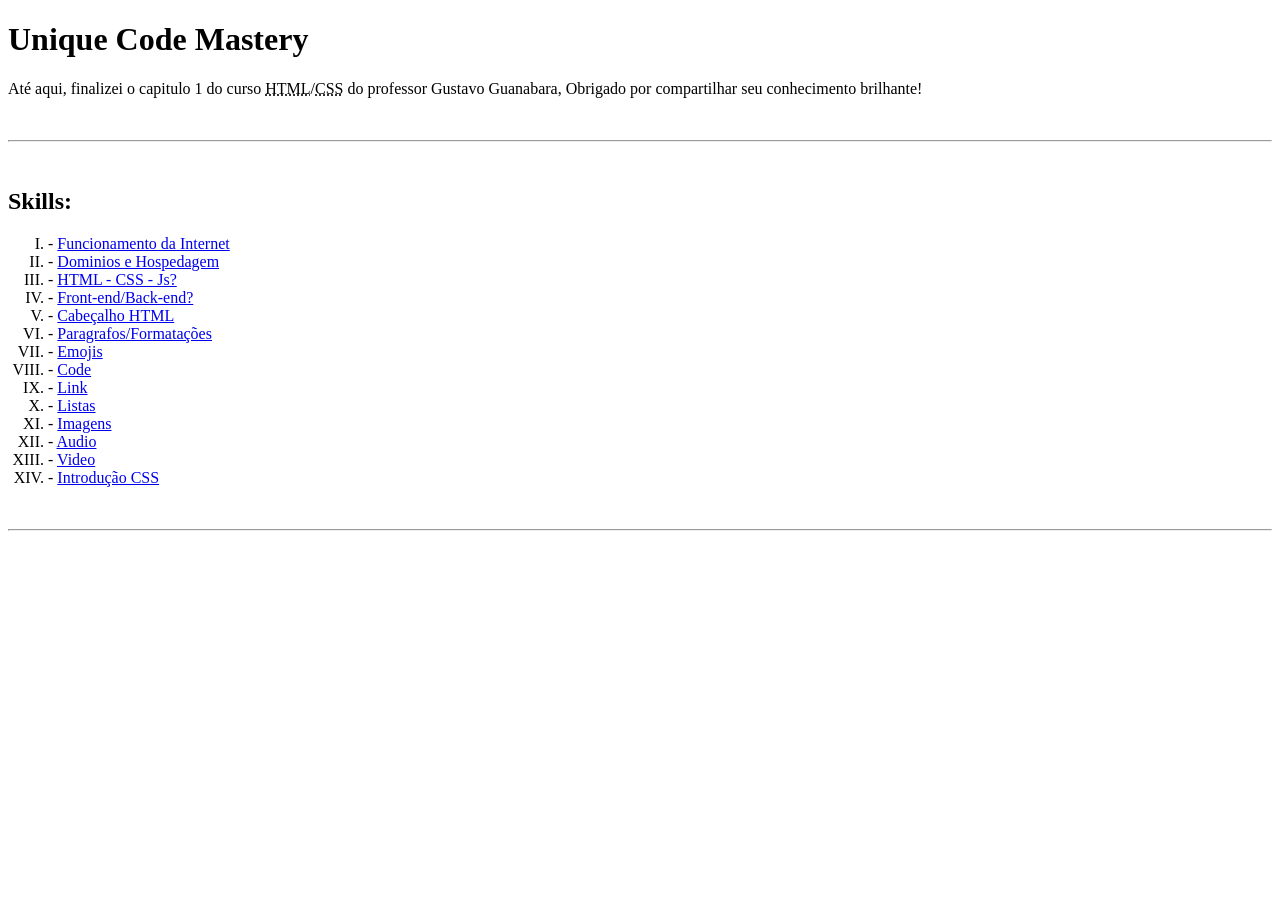
==== index.html @ f2b4ddc7 "Att01" ====
<!DOCTYPE html>
<html lang="pt-br">
<head>
    <meta charset="UTF-8">
    <meta name="viewport" content="width=device-width, initial-scale=1.0">
    <title>HomeY&N</title>
</head>
<body>
    <h1>Unique Code Mastery</h1>
    <p>Até aqui, finalizei o capitulo 1 do curso <abbr title="Hyper Text Markup Language">HTML</abbr>/<abbr title="Cascading Style Sheets">CSS</abbr> do professor Gustavo Guanabara, Obrigado por compartilhar seu conhecimento brilhante!</p>
    <br>
    <hr>
    <br>
    <h2>Skills:</h2>
    <ol type="I">
        <li> - <a href="Funcionamento da Internet.html">Funcionamento da Internet</a></li>
        <li> - <a href="Dominios e Hospedagem.html">Dominios e Hospedagem</a></li>
        <li> - <a href="HTML-CSS-Js.html">HTML - CSS - Js?</a></li>
        <li> - <a href="Front-end/Back-end.html">Front-end/Back-end?</a></li>
        <li> - <a href="Cabeçalho HTML.html">Cabeçalho HTML</a></li>
        <li> - <a href="Paragrafos/Formatações.html">Paragrafos/Formatações</a></li>
        <li> - <a href="Emojis.html">Emojis</a></li>
        <li> - <a href="Code.html">Code</a></li>
        <li> - <a href="Link.html">Link</a></li>
        <li> - <a href="Listas.html">Listas</a></li>
        <li> - <a href="Imagens.html">Imagens</a></li>
        <li> - <a href="Audio.html">Audio</a></li>
        <li> - <a href="Video.html">Video</a></li>
        <li> - <a href="Introdução CSS.html">Introdução CSS</a></li>
    </ol>
    <br>
    <hr>
    <br>
    <h2></h2>

    
</body>
</html>
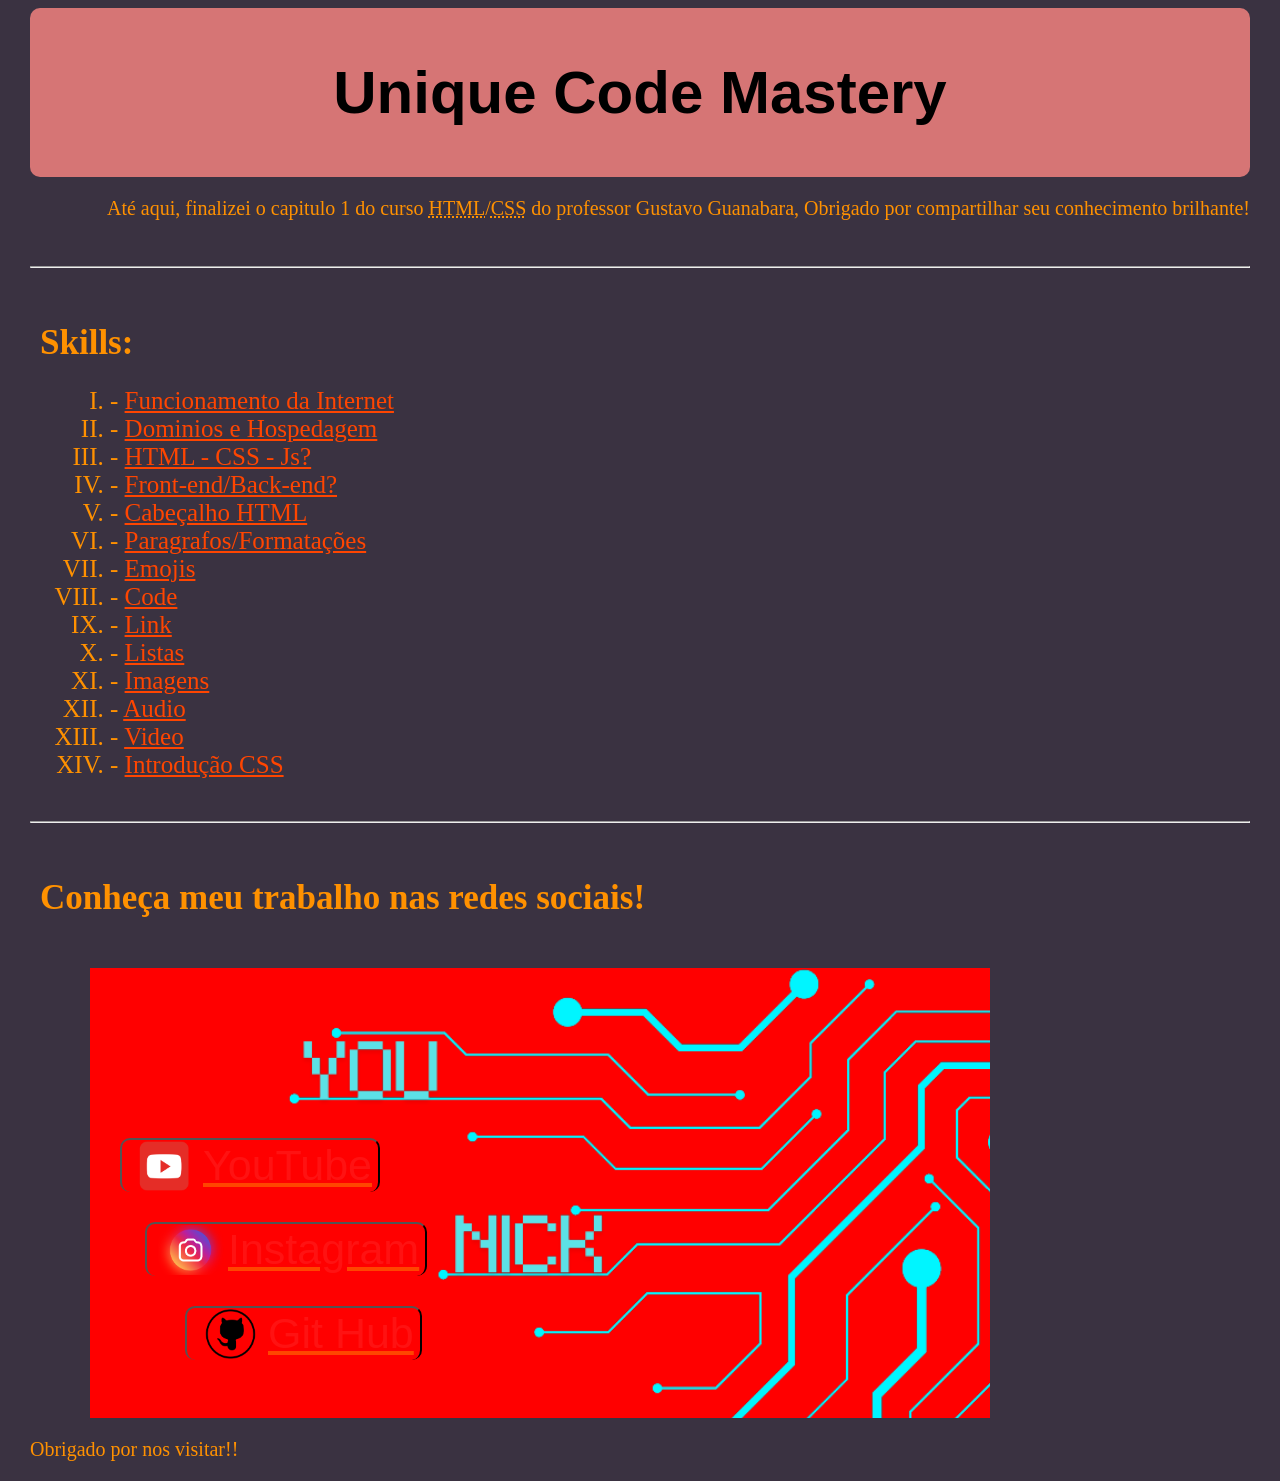
==== commit 1a861025: "03" ====
--- a/index.html
+++ b/index.html
@@ -3,11 +3,28 @@
 <head>
     <meta charset="UTF-8">
     <meta name="viewport" content="width=device-width, initial-scale=1.0">
+    <link rel="stylesheet" href="style.css" type="text/css">
+    <link href="Imagens/favicon.ico" rel="icon" type="image/x-icon">
     <title>HomeY&N</title>
+    <style>
+        .cartao {
+            width: 900px;
+            height: 450px;
+            background-color: red;
+            animation: mymove 5s reverse;
+            animation: mymove 5s infinite;
+            
+        }
+
+        @keyframes mymove {
+        from {background-color: rgb(255, 181, 21);}
+        to {background-color: rgb(255, 100, 10);}
+        }
+    </style>
 </head>
 <body>
     <h1>Unique Code Mastery</h1>
-    <p>Até aqui, finalizei o capitulo 1 do curso <abbr title="Hyper Text Markup Language">HTML</abbr>/<abbr title="Cascading Style Sheets">CSS</abbr> do professor Gustavo Guanabara, Obrigado por compartilhar seu conhecimento brilhante!</p>
+    <p style="text-align: right;">Até aqui, finalizei o capitulo 1 do curso <abbr title="Hyper Text Markup Language">HTML</abbr>/<abbr title="Cascading Style Sheets">CSS</abbr> do professor Gustavo Guanabara, Obrigado por compartilhar seu conhecimento brilhante!</p>
     <br>
     <hr>
     <br>
@@ -31,8 +48,18 @@
     <br>
     <hr>
     <br>
-    <h2></h2>
 
+    <h2>Conheça meu trabalho nas redes sociais!</h2>
+    
+    <div class="cartao">
+        <div class="logos">
+            <div class="youtube"><a href="https://www.youtube.com/@YouNickDev" target="_blank" type="button"><button><img src="Imagens/Logo Youtube.png" alt="YT" type="image/png" widith="50px" height="50px">YouTube</button></a></div>
+            <div class="instagram"><a href="https://www.instagram.com/younickdev/" target="_blank" type="button"><button><img src="Imagens/Logo Insta.png" alt="Insta" type="image/png" widith="50px" height="50px">Instagram</button></a></div>
+            <div class="github"><a href="https://github.com/YouNickDev" target="_blank" type="button"><button><img src="Imagens/Logo GitHub.png" alt="Github" type="image/png" widith="50px" height="50px">Git Hub</button></a></div>
+        </div>
+       
+    </div>
+    <p>Obrigado por nos visitar!!</p>
     
 </body>
 </html>
--- a/style.css
+++ b/style.css
@@ -0,0 +1,115 @@
+@charset "utf-8";
+
+body {
+    display: flexbox;
+    background-color: rgb(58, 50, 65);
+    text-align: left;
+    margin-left: 30px;
+    margin-right: 30px;
+    color: rgb(255, 145, 0);
+    font-family:'Segoe UI', Tahoma, Geneva, Verdana, sans-serif
+    font-size: 35px;
+}
+
+a {
+        color: orangered;
+        font-size: 25px;
+       
+    }
+.cartao {
+    display: block;
+    margin-left: 60px;
+    margin-right: auto;
+    border-color: black;
+    background-color: rgba(206, 170, 170, 0.384);
+    background-image:image-set("Imagens/cartão de vistias tec.png");
+    background-size:111%;
+    width: 900px;
+    height: 450px;
+    .logos {
+        margin-top: 50px;
+        margin-left: 20px;
+
+}
+h6 {
+    color: rgb(0, 19, 185);
+    font-size: 37px;
+    margin-left: 30px;
+    font-family: fantasy, 'Courier New', Courier, monospace;
+}
+button {
+    display:flex;
+    background-color:transparent;
+    font-family: Impact, Haettenschweiler, 'Arial Narrow Bold', sans-serif;
+    color: rgb(255, 18, 18);
+    font-size: 43px;
+    border-bottom: 30px;
+    border-radius: 10px;
+    border-color: black;
+}
+
+    
+.youtube {
+    display:flex;
+    color:rgb(230, 35, 35);
+    font-size: 40px;
+    padding-top: 170px;
+    margin-left: 10px;
+    margin: 10px;
+  
+}
+.instagram {
+    display: flex;
+    color:rgb(252, 97, 25);
+    font-size: 40px;
+    margin-top:30px;
+    margin-left: 35px;
+    
+   
+}
+.github {
+    display:flex;
+    color:rgb(0, 0, 0);
+    font-size:40px;
+    margin-left: 75px;
+    margin-top: 30px;
+    
+}
+}
+
+
+
+
+h1 {
+    background-color:rgb(214, 117, 117);
+    background-size: cover;
+    border: 15px;
+    border-radius: 10px;
+    border-color: black;
+    color: black;
+    font-size: 60px;
+    padding: 50px;
+    text-align: center;
+    margin:0%;
+    font-family:'Lucida Sans', 'Lucida Sans Regular', 'Lucida Grande', 'Lucida Sans Unicode', Geneva, Verdana, sans-serif
+    
+    
+}
+h2 {
+    font-size: 35px;
+    margin-block-end: 2%;
+    margin-left: 10px;
+
+}
+li {
+    font-size: 25px;
+    margin-left: 40px;
+}
+p {
+    font-size: 20px;
+}
+
+.voltar {
+    button-size
+    size: 60px;
+}
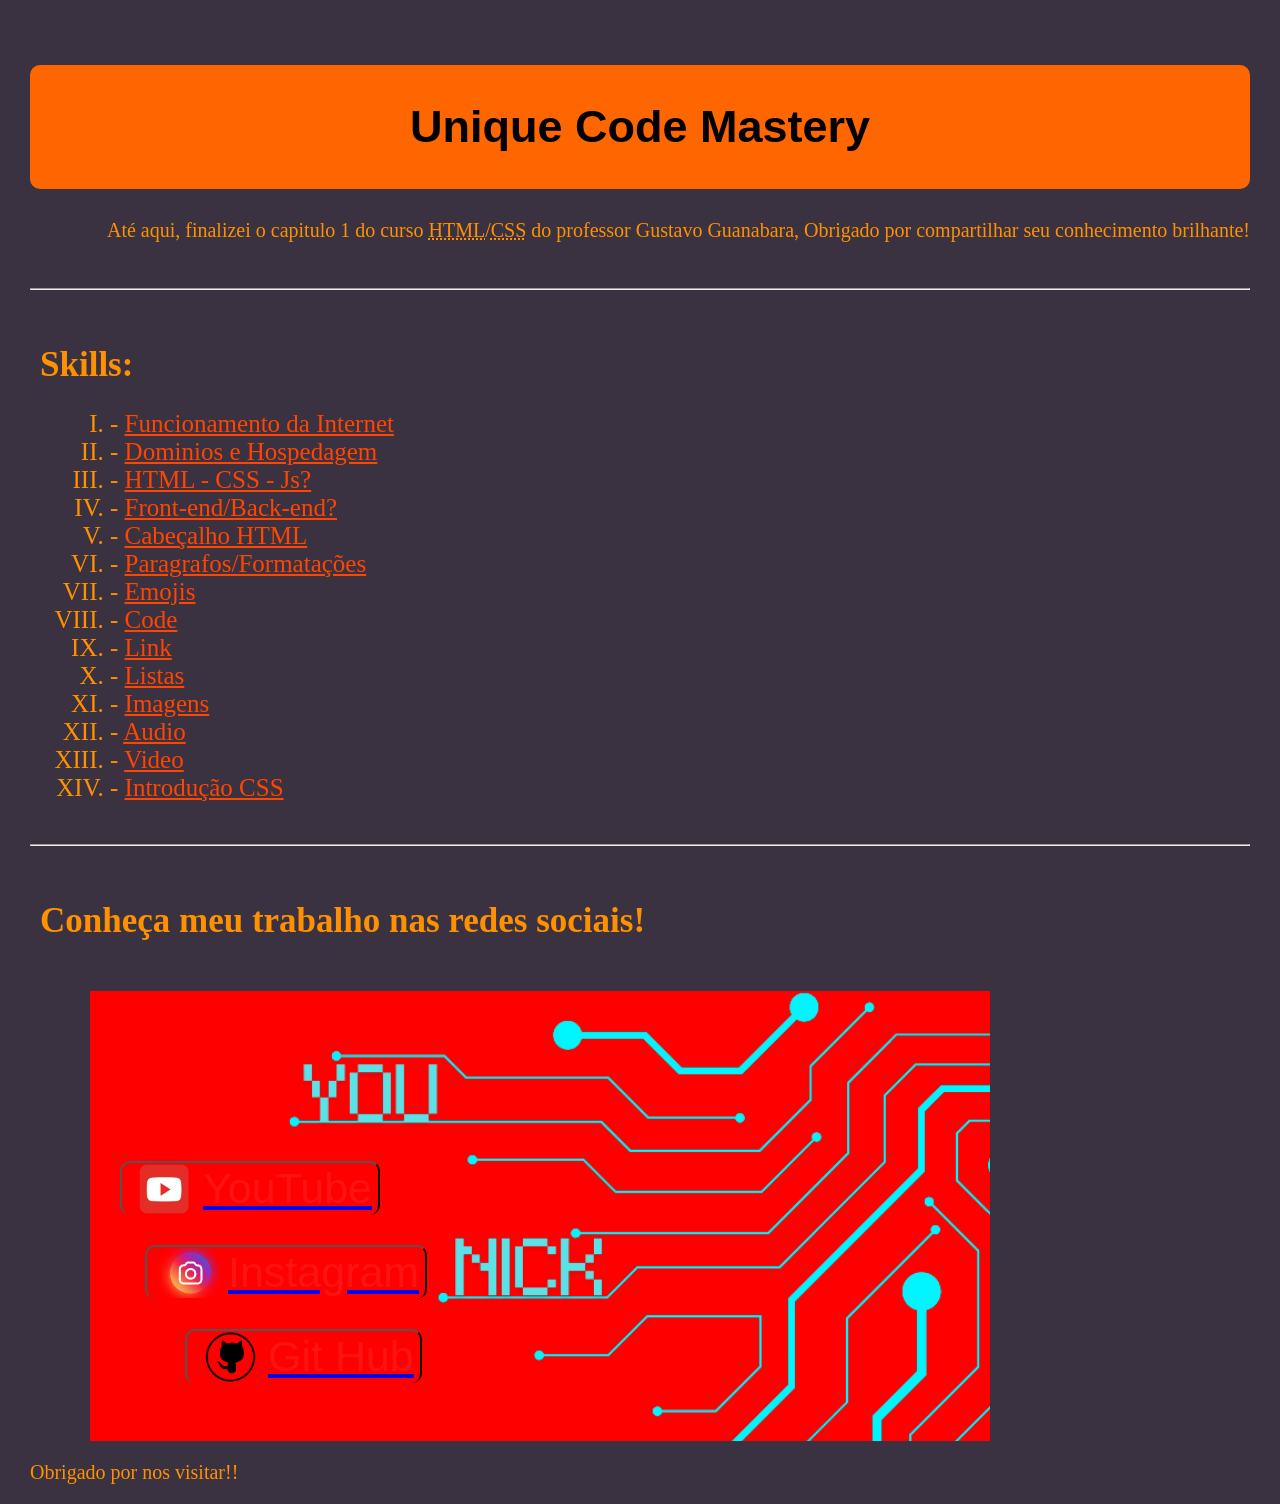
==== commit 3c017f18: "att" ====
--- a/index.html
+++ b/index.html
@@ -5,7 +5,7 @@
     <meta name="viewport" content="width=device-width, initial-scale=1.0">
     <link rel="stylesheet" href="style.css" type="text/css">
     <link href="Imagens/favicon.ico" rel="icon" type="image/x-icon">
-    <title>HomeY&N</title>
+    <title>HouseY&N</title>
     <style>
         .cartao {
             width: 900px;
@@ -33,9 +33,9 @@
         <li> - <a href="Funcionamento da Internet.html">Funcionamento da Internet</a></li>
         <li> - <a href="Dominios e Hospedagem.html">Dominios e Hospedagem</a></li>
         <li> - <a href="HTML-CSS-Js.html">HTML - CSS - Js?</a></li>
-        <li> - <a href="Front-end/Back-end.html">Front-end/Back-end?</a></li>
+        <li> - <a href="Front-e-Back-end.html">Front-end/Back-end?</a></li>
         <li> - <a href="Cabeçalho HTML.html">Cabeçalho HTML</a></li>
-        <li> - <a href="Paragrafos/Formatações.html">Paragrafos/Formatações</a></li>
+        <li> - <a href="Paragrafos-Formatações.html">Paragrafos/Formatações</a></li>
         <li> - <a href="Emojis.html">Emojis</a></li>
         <li> - <a href="Code.html">Code</a></li>
         <li> - <a href="Link.html">Link</a></li>
--- a/style.css
+++ b/style.css
@@ -11,11 +11,13 @@
     font-size: 35px;
 }
 
-a {
+li > a {
         color: orangered;
         font-size: 25px;
        
     }
+
+
 .cartao {
     display: block;
     margin-left: 60px;
@@ -29,7 +31,7 @@
     .logos {
         margin-top: 50px;
         margin-left: 20px;
-
+}
 }
 h6 {
     color: rgb(0, 19, 185);
@@ -37,6 +39,7 @@
     margin-left: 30px;
     font-family: fantasy, 'Courier New', Courier, monospace;
 }
+
 button {
     display:flex;
     background-color:transparent;
@@ -46,6 +49,7 @@
     border-bottom: 30px;
     border-radius: 10px;
     border-color: black;
+    cursor: pointer;
 }
 
     
@@ -75,25 +79,19 @@
     margin-top: 30px;
     
 }
-}
-
-
-
 
 h1 {
-    background-color:rgb(214, 117, 117);
+    background-color:rgb(255, 102, 0);
     background-size: cover;
     border: 15px;
     border-radius: 10px;
     border-color: black;
     color: black;
-    font-size: 60px;
-    padding: 50px;
+    font-size: 45px;
+    padding: 36px;
     text-align: center;
-    margin:0%;
-    font-family:'Lucida Sans', 'Lucida Sans Regular', 'Lucida Grande', 'Lucida Sans Unicode', Geneva, Verdana, sans-serif
-    
-    
+    margin-top:65px;
+    font-family:'Lucida Sans', 'Lucida Sans Regular', 'Lucida Grande', 'Lucida Sans Unicode', Geneva, Verdana, sans-serif;
 }
 h2 {
     font-size: 35px;
@@ -109,7 +107,31 @@
     font-size: 20px;
 }
 
-.voltar {
-    button-size
-    size: 60px;
+
+button> a {
+    position: fixed;
+    border-bottom: none;
+
+
+
 }
+.borda {
+    display:flexbox;
+    position: fixed;
+    top: 0%;
+    left: 0%;
+    height: 56px;
+    background-size: cover;
+    background-color: rgba(255, 99, 27, 0.911);
+    right: 0%;
+}
+container {
+    display: flex;
+    position: fixed;
+    top: 0%;
+    left:90px;
+}
+
+
+
+
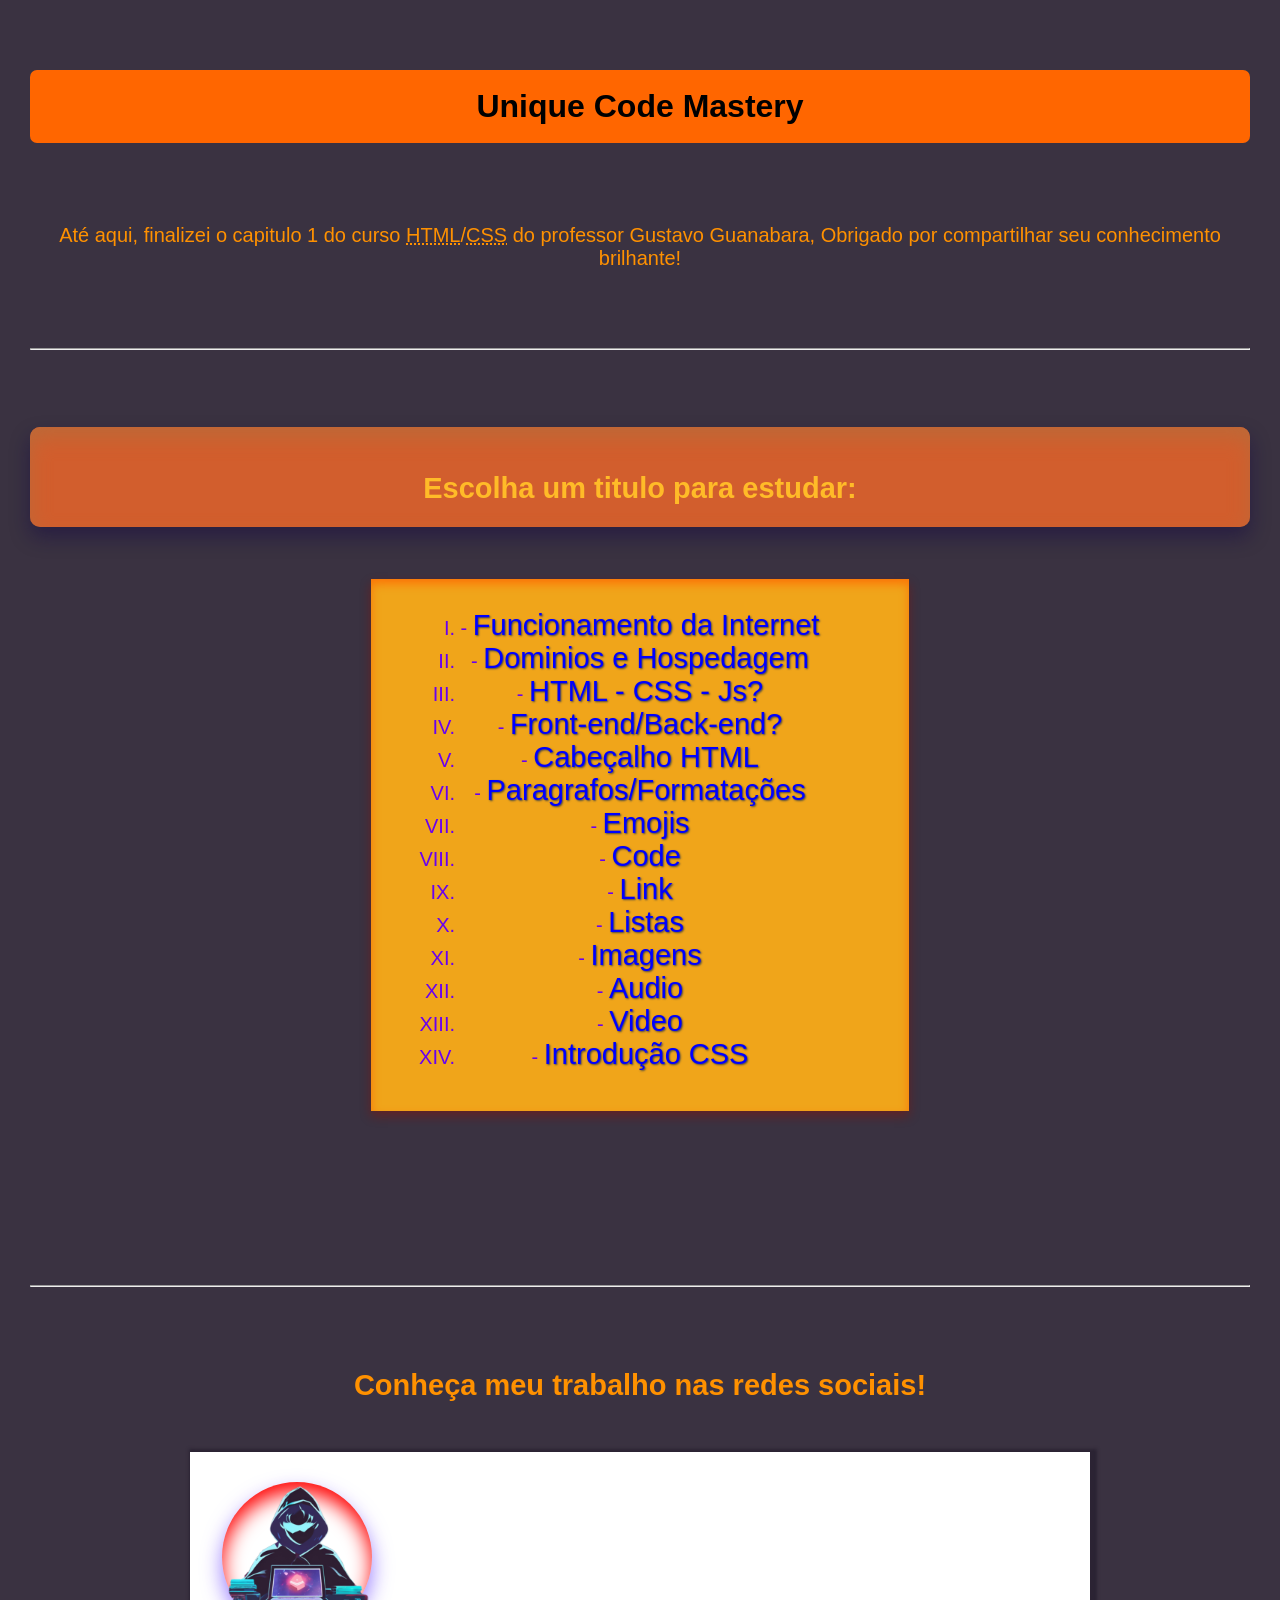
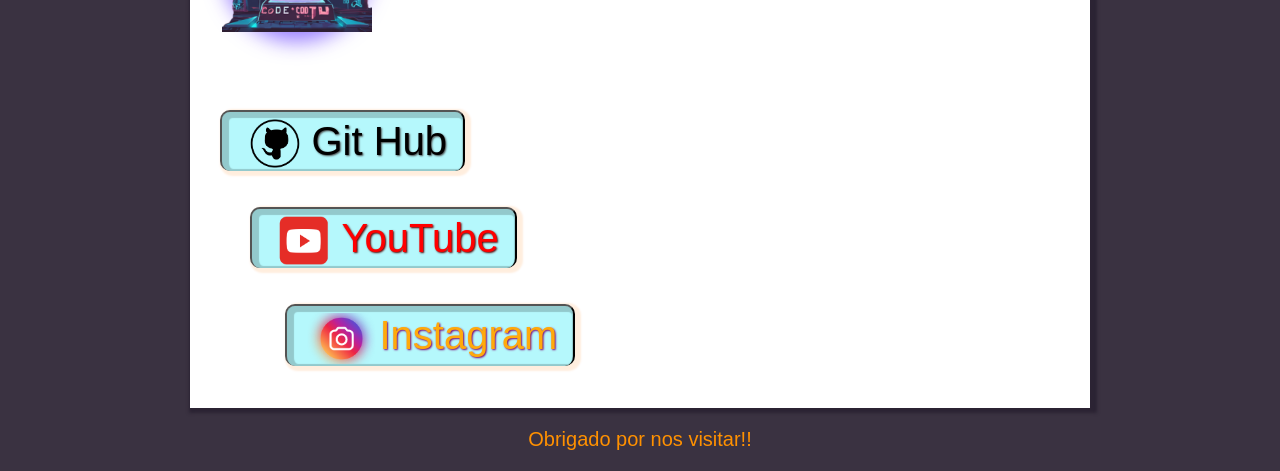
==== commit 6a76bb2a: "att" ====
--- a/index.html
+++ b/index.html
@@ -9,26 +9,27 @@
     <style>
         .cartao {
             width: 900px;
-            height: 450px;
-            background-color: red;
-            animation: mymove 5s reverse;
-            animation: mymove 5s infinite;
-            
+            height: 556px;
+            animation: mymove 7s normal;
+            animation: mymove 7s infinite alternate;            
+               
         }
 
         @keyframes mymove {
-        from {background-color: rgb(255, 181, 21);}
-        to {background-color: rgb(255, 100, 10);}
+        from {background-color: rgb(255, 200, 100);}
+        to {background-color: rgb(255, 110, 100);}
         }
     </style>
 </head>
 <body>
     <h1>Unique Code Mastery</h1>
-    <p style="text-align: right;">Até aqui, finalizei o capitulo 1 do curso <abbr title="Hyper Text Markup Language">HTML</abbr>/<abbr title="Cascading Style Sheets">CSS</abbr> do professor Gustavo Guanabara, Obrigado por compartilhar seu conhecimento brilhante!</p>
+    <br>
+    <p style="text-align: center;">Até aqui, finalizei o capitulo 1 do curso <abbr title="Hyper Text Markup Language">HTML</abbr>/<abbr title="Cascading Style Sheets">CSS</abbr> do professor Gustavo Guanabara, Obrigado por compartilhar seu conhecimento brilhante!</p>
     <br>
     <hr>
     <br>
-    <h2>Skills:</h2>
+<div class="lista">
+    <h2>Escolha um titulo para estudar:</h2>
     <ol type="I">
         <li> - <a href="Funcionamento da Internet.html">Funcionamento da Internet</a></li>
         <li> - <a href="Dominios e Hospedagem.html">Dominios e Hospedagem</a></li>
@@ -45,6 +46,7 @@
         <li> - <a href="Video.html">Video</a></li>
         <li> - <a href="Introdução CSS.html">Introdução CSS</a></li>
     </ol>
+</div>
     <br>
     <hr>
     <br>
@@ -53,9 +55,10 @@
     
     <div class="cartao">
         <div class="logos">
-            <div class="youtube"><a href="https://www.youtube.com/@YouNickDev" target="_blank" type="button"><button><img src="Imagens/Logo Youtube.png" alt="YT" type="image/png" widith="50px" height="50px">YouTube</button></a></div>
-            <div class="instagram"><a href="https://www.instagram.com/younickdev/" target="_blank" type="button"><button><img src="Imagens/Logo Insta.png" alt="Insta" type="image/png" widith="50px" height="50px">Instagram</button></a></div>
-            <div class="github"><a href="https://github.com/YouNickDev" target="_blank" type="button"><button><img src="Imagens/Logo GitHub.png" alt="Github" type="image/png" widith="50px" height="50px">Git Hub</button></a></div>
+            <div class="younick"><img src="Imagens/logoyounick.png" alt="YouNick" type="image/png" widith="150px" height="150px"></div>
+            <div class="github"><a href="https://github.com/YouNickDev" target="_blank" type="button"><button><img src="Imagens/Logo GitHub.png" alt="Github" type="image/png" widith="49px" height="49px">Git Hub</button></a></div>
+            <div class="youtube"><a href="https://www.youtube.com/@YouNickDev" target="_blank" type="button"><button><img src="Imagens/Logo Youtube.png" alt="YT" type="image/png" widith="49px" height="49px">YouTube</button></a></div>
+            <div class="instagram"><a href="https://www.instagram.com/younickdev/" target="_blank" type="button"><button><img src="Imagens/Logo Insta.png" alt="Insta" type="image/png" widith="51px" height="51px">Instagram</button></a></div>
         </div>
        
     </div>
--- a/style.css
+++ b/style.css
@@ -7,110 +7,220 @@
     margin-left: 30px;
     margin-right: 30px;
     color: rgb(255, 145, 0);
-    font-family:'Segoe UI', Tahoma, Geneva, Verdana, sans-serif
+    font-family:'Segoe UI', Tahoma, Geneva, Verdana, sans-serif;
     font-size: 35px;
 }
 
+ol {
+    display: inline-block;
+    align-items: justify;
+    text-align: center;
+    margin-left: auto;
+    margin-right: auto;
+    
+}
 li > a {
-        color: orangered;
-        font-size: 25px;
+        color: rgb(0, 0, 255);
+        font-size: 29px;
+        text-align: center;
+        font-family: 'Trebuchet MS', 'Lucida Sans Unicode', 'Lucida Grande', 'Lucida Sans', Arial, sans-serif
+        text-shadow: inset 1px 1px 2px blue, 1px 2px 2px black;
+        padding-bottom: 10px;
+
+        
        
     }
 
-
-.cartao {
-    display: block;
-    margin-left: 60px;
-    margin-right: auto;
-    border-color: black;
-    background-color: rgba(206, 170, 170, 0.384);
-    background-image:image-set("Imagens/cartão de vistias tec.png");
-    background-size:111%;
-    width: 900px;
-    height: 450px;
-    .logos {
-        margin-top: 50px;
-        margin-left: 20px;
-}
-}
 h6 {
     color: rgb(0, 19, 185);
     font-size: 37px;
     margin-left: 30px;
-    font-family: fantasy, 'Courier New', Courier, monospace;
-}
+    font-family: fantasy, 'Courier New', Courier, monospace;}
+    
+.cartao {
+    position: relative;
+    display: block;
+    margin-left: auto;
+    margin-right: auto;
+    border-color: black;
+    background-color: rgb(255, 255, 255);
+    background-image:image-set("Imagens/cartão de vistias tec.png");
+    background-position-x: 25px;
+    background-repeat: no-repeat;
+    background-size:100%;
+    background-blend-mode: overlay;
+    width: 900px;
+    height: 556px;
+    box-shadow: 3px 1px 3px 4px #2b2333;
+    .logos {
+        margin-top: 50px;
+        margin-left: 20px;
+}
+
+a {
+    text-decoration: none;
+}
+.younick {
+    display: inline-flex;
+    z-index: 10;
+    position: static;
+    margin-left: 12px;
+    margin-top: 30px;
+    box-shadow:inset 0px 10px 20px #ff0000, 0px 10px 20px #4d1cff8f ;
+    border-radius: 50%;
+    
+}
+
+
 
 button {
-    display:flex;
-    background-color:transparent;
+    position: relative;
+    z-index: 10;
+    display: flex;
+    background-color:rgb(181, 248, 252);
     font-family: Impact, Haettenschweiler, 'Arial Narrow Bold', sans-serif;
-    color: rgb(255, 18, 18);
-    font-size: 43px;
+    font-size: 50px;
     border-bottom: 30px;
     border-radius: 10px;
     border-color: black;
     cursor: pointer;
-}
-
-    
-.youtube {
-    display:flex;
-    color:rgb(230, 35, 35);
-    font-size: 40px;
-    padding-top: 170px;
-    margin-left: 10px;
-    margin: 10px;
-  
-}
-.instagram {
-    display: flex;
-    color:rgb(252, 97, 25);
-    font-size: 40px;
-    margin-top:30px;
-    margin-left: 35px;
-    
-   
-}
-.github {
+    box-shadow: inset 3px 2px 1px 4px #06050731, 3px 2px 2px 3px #ff7b0021;
+    &:hover {
+        background-color: rgb(108, 151, 243);
+        color: rgb(0, 0, 0);
+        box-shadow: inset 3px 2px 2px 6px #06050731, 3px 2px 2px 3px #ff7b0021;
+    }
+    &:active {
+        background-color: rgb(130, 184, 60);
+        color: rgb(0, 0, 0);
+        box-shadow: inset 3px 2px 1px 4px #06050731, 3px 2px 2px 3px #ff7b0021;
+    }
+
+}
+
+    
+.github button {
     display:flex;
     color:rgb(0, 0, 0);
+    font-size: 40px;
+    margin-top: 70px;
+    margin-left: 10px;
+    text-shadow: 1px 1px 2px #474747;
+    padding-top: 7px;
+    padding-bottom: 3px;
+    bottom: inherit;
+
+  
+}
+.youtube button{
+    display: flex;
+    color:rgb(255, 0, 0);
+    font-size: 40px;
+    margin-top:36px;
+    margin-left: 40px;
+    text-shadow: 1px 1px 2px #5a0000;
+    padding-top: 7px;
+    padding-bottom: 3px;
+   
+}
+.instagram button{
+    display:flex;
+    color:rgb(255, 170, 11);
     font-size:40px;
     margin-left: 75px;
-    margin-top: 30px;
-    
-}
-
+    margin-top: 36px;
+    text-shadow: 1px 1px 2px #7a0070;
+    padding-top: 7px;
+    padding-bottom: 2px;
+}
+}
+
+a {
+    text-decoration: solid;
+    color: rgb(0, 38, 255);
+    font-size: 20px;
+    text-align: center;
+    margin-left: auto;
+    margin-right: auto;
+    margin-top: 10px;
+    text-shadow: 1px 1px 2px #474747;
+    padding-top: 10px;
+    padding-bottom: 10px;
+    bottom: auto;
+}
 h1 {
+    
     background-color:rgb(255, 102, 0);
     background-size: cover;
-    border: 15px;
-    border-radius: 10px;
+    border: 10px;
+    border-radius: 7px;
     border-color: black;
     color: black;
-    font-size: 45px;
-    padding: 36px;
-    text-align: center;
-    margin-top:65px;
+    font-size: 32px;
+    padding: 18px;
+    text-align: center;
+    margin-top:70px;
     font-family:'Lucida Sans', 'Lucida Sans Regular', 'Lucida Grande', 'Lucida Sans Unicode', Geneva, Verdana, sans-serif;
 }
 h2 {
-    font-size: 35px;
-    margin-block-end: 2%;
-    margin-left: 10px;
-
+    font-size: 29px;
+    text-align: center;
+    margin-left: auto;
+    margin-right: auto;
+}
+
+ol {
+    display: flexbox;
+    align-items: justify;
+    text-align: center;
+    margin-left: center;
+    margin-right: center;
+    margin-top: 50px;
+    margin-bottom: 100px;
+    padding: 90px;
+    padding-top: 30px;
+    padding-bottom: 40px;
+    background-color: rgba(255, 174, 23, 0.925);
+    background-position-y: 20px;
+    background-position-x: 30px;
+    background-repeat: no-repeat;
+    background-size: 100%;
+    background-blend-mode: overlay;
+    box-shadow: inset 0px 5px 10px #ff6600c0, 0px 5px 10px #8f0e057a;
+    font-size: 25px;
+    font-family: 'Segoe UI', Tahoma, Geneva, Verdana, sans-serif;
+    color: rgb(5, 19, 92);
+    bottom: 30%;
+    top: 5%;
 }
 li {
-    font-size: 25px;
-    margin-left: 40px;
+    display: flexbox;
+    position: inherit;
+    align-items: center;
+    margin-left: auto;
+    
+    color: rgb(104, 1, 240);
+    align-items: justify;
+    text-align: center;
+    font-size: 20px;
 }
 p {
     font-size: 20px;
-}
-
-
-button> a {
+    text-align: center;
+}
+
+
+a > button {
+    display: flex;
+    padding-right: 16px;
+    padding-left: 16px;
     position: fixed;
-    border-bottom: none;
+    background-color: transparent;
+    &:hover {
+        background-color: rgba(18, 255, 29, 0.603);
+        color: rgb(248, 127, 127);
+        box-shadow: inset 1px 1px 1px 1px #313030, 0px 1px 1px #4e02a594;
+    }
 
 
 
@@ -119,8 +229,9 @@
     display:flexbox;
     position: fixed;
     top: 0%;
+    padding-left: 27px;
     left: 0%;
-    height: 56px;
+    height: 55px;
     background-size: cover;
     background-color: rgba(255, 99, 27, 0.911);
     right: 0%;
@@ -129,9 +240,29 @@
     display: flex;
     position: fixed;
     top: 0%;
-    left:90px;
-}
-
-
-
-
+    left: 0%;
+}
+.lista {
+    display: flexbox;
+    position: inherit;
+    top: auto;
+    left: auto;
+    height: 60px;
+    background-size: cover;
+    background-color: rgba(248, 106, 41, 0.801);
+    right: 50%;
+    margin-top: 20px;
+    margin-left: auto;
+    margin-right: auto;
+    margin-bottom: 700px;
+    box-direction: initial;
+    vertical-align: middle;    
+    padding: 20px;
+    border-radius: 10px;
+    border-color: black;
+    box-shadow: inset 0px 10px 20px #bd6938, 0px 10px 20px #1509427a;
+    font-size: 25px;
+    font-family: 'Segoe UI', Tahoma, Geneva, Verdana, sans-serif;
+    color: rgb(255, 187, 40);
+    text-align: center;
+}
